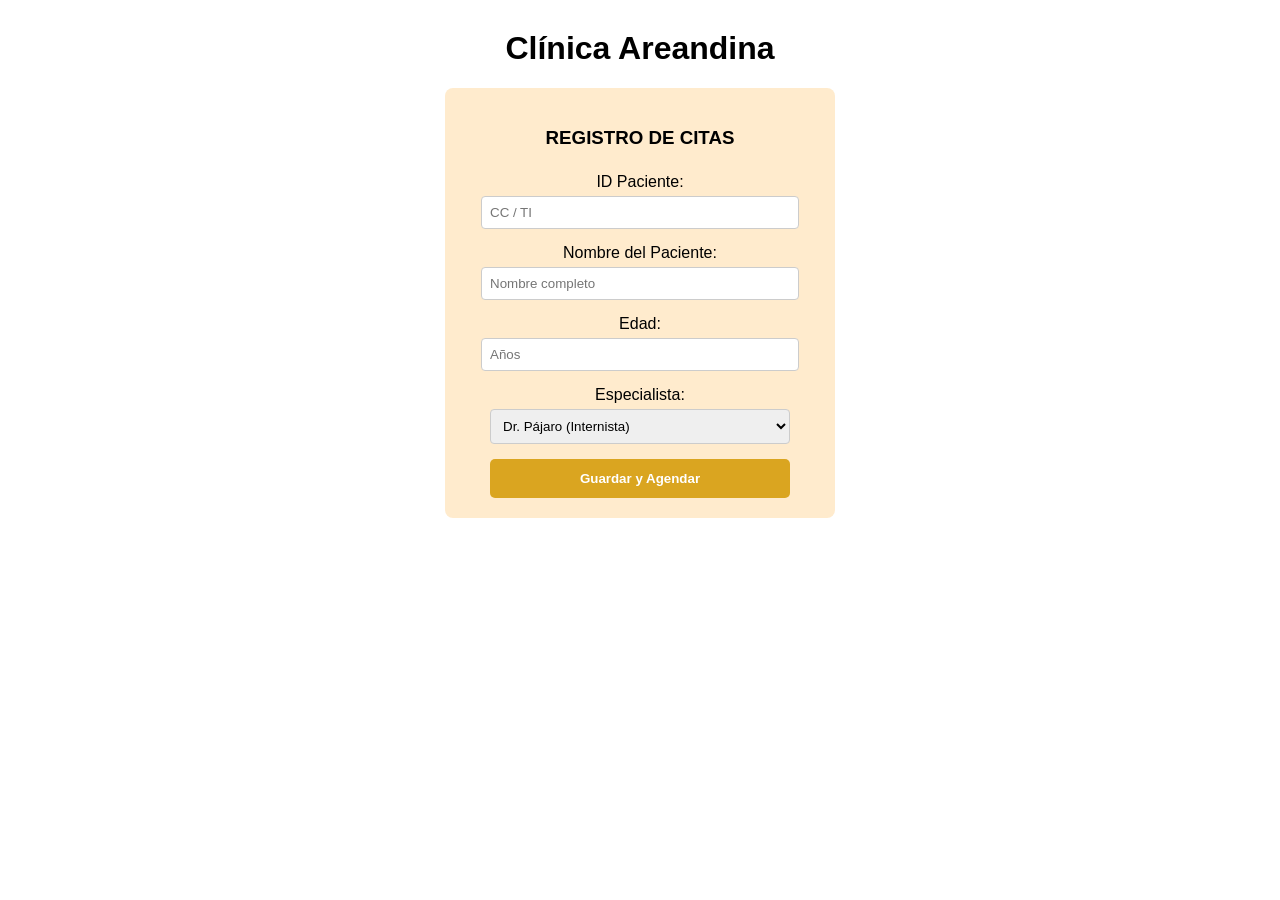
==== index.html @ b10ae6c3 "Cambiando nombre" ====
<!DOCTYPE html>
<html lang="es">
<head>
    <meta charset="UTF-8">
    <title>Desarrollo Web</title>
    <link rel="stylesheet" href="style.css">
</head>
<body>

    <h1>Clínica Areandina</h1>

    <div class="formulario">
        <h3>REGISTRO DE CITAS</h3>
        
        <label>ID Paciente:</label>
        <input type="text" id="id" placeholder="CC / TI">

        <label>Nombre del Paciente:</label>
        <input type="text" id="nombre" placeholder="Nombre completo">

        <label>Edad:</label>
        <input type="number" id="edad" placeholder="Años">

        <label>Especialista:</label>
        <select id="medico">
            <option value="Dr. Pájaro (Internista)">Dr. Pájaro (Internista)</option>
            <option value="Dra. Flores (Ginecóloga)">Dra. Flores (Ginecóloga)</option>
            <option value="Dr. Beltrán (Medicina General)">Dr. Beltrán (Medicina General)</option>
            <option value="Dra. De Avila (Cardióloga)">Dra. De Avila (Cardióloga)</option>
        </select>

        <button id="btnGuardar">Guardar y Agendar</button>
    </div>

    <div id="lista-pacientes" class="tabla-pacientes">
        </div>

    <script src="script.js"></script>
</body>
</html>
---- style.css ----
body {
    font-family: Arial, sans-serif;
    margin: 30px;
}

h1 {
    text-align: center;
}

/* Estilo exacto al de la foto del profesor */
.formulario {
    background-color: blanchedalmond; /* Color de tu captura */
    padding: 20px;
    border-radius: 8px;
    width: 350px;
    margin: 0 auto 20px;
    display: flex;
    flex-direction: column;
    align-items: center;
    gap: 5px;
}

.formulario input, .formulario select {
    width: 100%;
    max-width: 300px;
    padding: 8px;
    border: 1px solid #ccc;
    border-radius: 4px;
    margin-bottom: 10px;
}

button {
    background-color: goldenrod; /* Color de tu captura */
    color: white;
    border: none;
    border-radius: 5px;
    padding: 12px;
    cursor: pointer;
    font-weight: bold;
    width: 100%;
    max-width: 300px;
}

button:hover {
    background-color: darkgoldenrod;
}

/* Estilo para los resultados */
.tarjeta-atencion {
    border: 1px solid #ddd;
    padding: 15px;
    margin-top: 10px;
    border-radius: 8px;
    background-color: #fff;
    max-width: 600px;
    margin-left: auto;
    margin-right: auto;
}

.zona-medica {
    background-color: #f2f2f2;
    padding: 10px;
    margin-top: 10px;
}
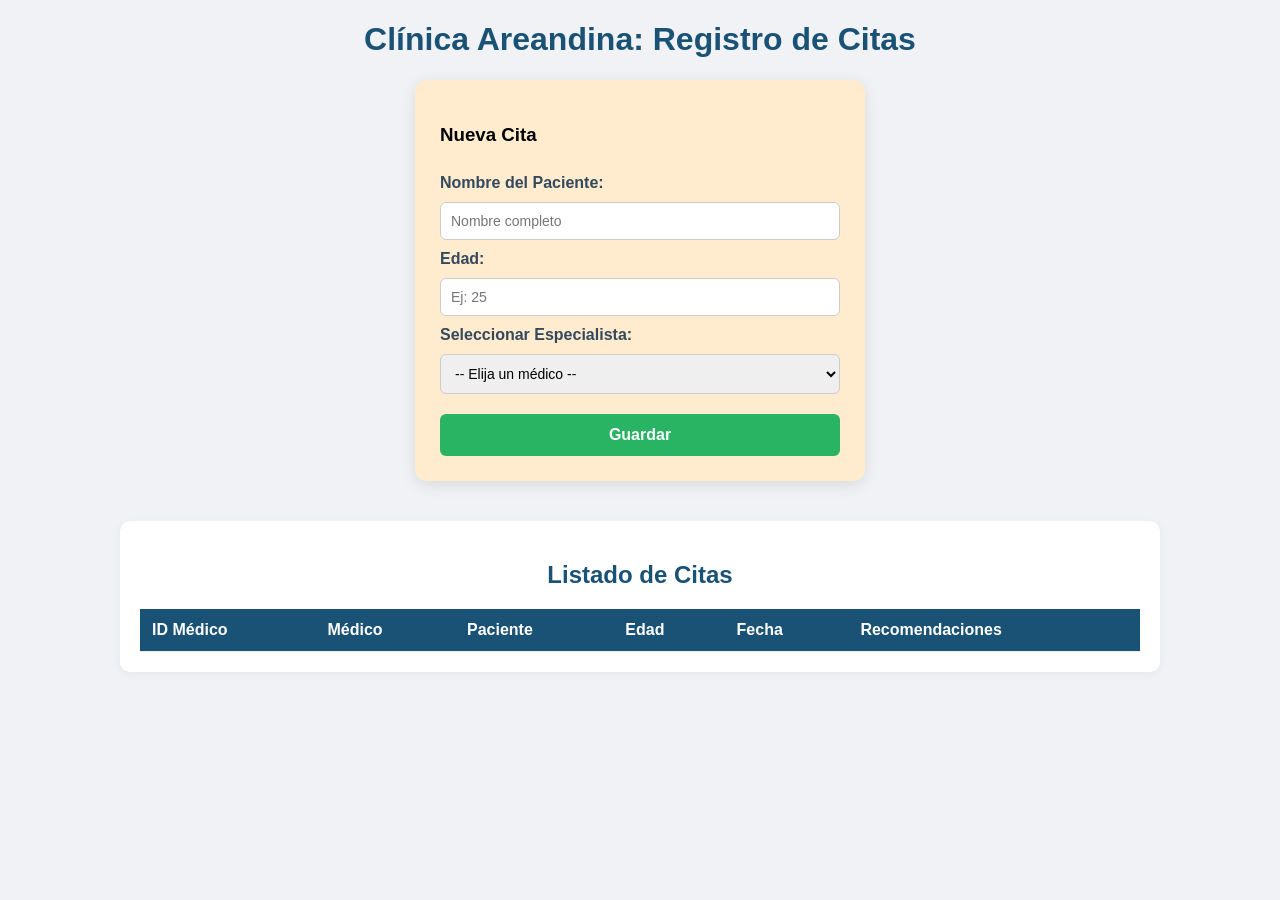
==== commit d15c6d61: "prima ventana" ====
--- a/index.html
+++ b/index.html
@@ -2,38 +2,51 @@
 <html lang="es">
 <head>
     <meta charset="UTF-8">
-    <title>Desarrollo Web</title>
+    <meta name="viewport" content="width=device-width, initial-scale=1.0">
+    <title>Clínica Areandina - Control de Citas</title>
     <link rel="stylesheet" href="style.css">
 </head>
 <body>
-
-    <h1>Clínica Areandina</h1>
-
+    <h1>Clínica Areandina: Registro de Citas</h1>
+    
     <div class="formulario">
-        <h3>REGISTRO DE CITAS</h3>
+        <h3>Nueva Cita</h3>
         
-        <label>ID Paciente:</label>
-        <input type="text" id="id" placeholder="CC / TI">
-
         <label>Nombre del Paciente:</label>
         <input type="text" id="nombre" placeholder="Nombre completo">
 
         <label>Edad:</label>
-        <input type="number" id="edad" placeholder="Años">
+        <input type="text" id="edad" placeholder="Ej: 25">
 
-        <label>Especialista:</label>
-        <select id="medico">
-            <option value="Dr. Pájaro (Internista)">Dr. Pájaro (Internista)</option>
-            <option value="Dra. Flores (Ginecóloga)">Dra. Flores (Ginecóloga)</option>
-            <option value="Dr. Beltrán (Medicina General)">Dr. Beltrán (Medicina General)</option>
-            <option value="Dra. De Avila (Cardióloga)">Dra. De Avila (Cardióloga)</option>
+        <label>Seleccionar Especialista:</label>
+        <select id="medicoSelect">
+            <option value="" disabled selected>-- Elija un médico --</option>
+            <option value="MED-001">Dr. Pérez - Medicina General</option>
+            <option value="ODO-002">Dra. Ruiz - Odontología</option>
+            <option value="INT-003">Dr. Torres - Internista</option>
+            <option value="GIN-004">Dra. Gómez - Ginecología</option>
         </select>
 
-        <button id="btnGuardar">Guardar y Agendar</button>
+        <button onclick="registrar()">Guardar</button>
     </div>
 
-    <div id="lista-pacientes" class="tabla-pacientes">
-        </div>
+    <div class="contenedor-tabla">
+        <h2>Listado de Citas</h2>
+        <table id="tablaPacientes">
+            <thead>
+                <tr>
+                    <th>ID Médico</th>
+                    <th>Médico</th>
+                    <th>Paciente</th>
+                    <th>Edad</th>
+                    <th>Fecha</th>
+                    <th>Recomendaciones</th>
+                </tr>
+            </thead>
+            <tbody id="cuerpoTabla">
+                </tbody>
+        </table>
+    </div>
 
     <script src="script.js"></script>
 </body>
--- a/style.css
+++ b/style.css
@@ -1,64 +1,85 @@
 body {
-    font-family: Arial, sans-serif;
-    margin: 30px;
+    font-family: 'Segoe UI', Tahoma, Geneva, Verdana, sans-serif;
+    background-color: #f0f2f5;
+    margin: 20px;
 }
 
-h1 {
+h1, h2 {
     text-align: center;
+    color: #1a5276;
 }
 
-/* Estilo exacto al de la foto del profesor */
 .formulario {
-    background-color: blanchedalmond; /* Color de tu captura */
-    padding: 20px;
-    border-radius: 8px;
-    width: 350px;
-    margin: 0 auto 20px;
+    background-color: blanchedalmond;
+    width: 400px;
+    margin: 0 auto 40px;
+    padding: 25px;
+    border-radius: 12px;
+    box-shadow: 0 4px 15px rgba(0,0,0,0.1);
     display: flex;
     flex-direction: column;
-    align-items: center;
-    gap: 5px;
+    gap: 10px;
 }
 
-.formulario input, .formulario select {
-    width: 100%;
-    max-width: 300px;
-    padding: 8px;
+.formulario label {
+    font-weight: bold;
+    color: #34495e;
+}
+
+input, select {
+    padding: 10px;
     border: 1px solid #ccc;
-    border-radius: 4px;
-    margin-bottom: 10px;
+    border-radius: 6px;
+    font-size: 14px;
 }
 
 button {
-    background-color: goldenrod; /* Color de tu captura */
+    background-color: #28b463;
     color: white;
+    padding: 12px;
     border: none;
-    border-radius: 5px;
-    padding: 12px;
+    border-radius: 6px;
     cursor: pointer;
+    font-size: 16px;
     font-weight: bold;
-    width: 100%;
-    max-width: 300px;
+    margin-top: 10px;
+    transition: 0.3s;
 }
 
 button:hover {
-    background-color: darkgoldenrod;
+    background-color: #239b56;
 }
 
-/* Estilo para los resultados */
-.tarjeta-atencion {
-    border: 1px solid #ddd;
-    padding: 15px;
-    margin-top: 10px;
-    border-radius: 8px;
-    background-color: #fff;
-    max-width: 600px;
-    margin-left: auto;
-    margin-right: auto;
+.contenedor-tabla {
+    max-width: 1000px;
+    margin: 0 auto;
+    background: white;
+    padding: 20px;
+    border-radius: 10px;
+    box-shadow: 0 2px 10px rgba(0,0,0,0.05);
 }
 
-.zona-medica {
-    background-color: #f2f2f2;
-    padding: 10px;
-    margin-top: 10px;
+table {
+    width: 100%;
+    border-collapse: collapse;
+}
+
+th, td {
+    padding: 12px;
+    border-bottom: 1px solid #eee;
+    text-align: left;
+}
+
+th {
+    background-color: #1a5276;
+    color: white;
+}
+
+.id-badge {
+    background-color: #5d6d7e;
+    color: white;
+    padding: 4px 10px;
+    border-radius: 4px;
+    font-size: 12px;
+    font-weight: bold;
 }
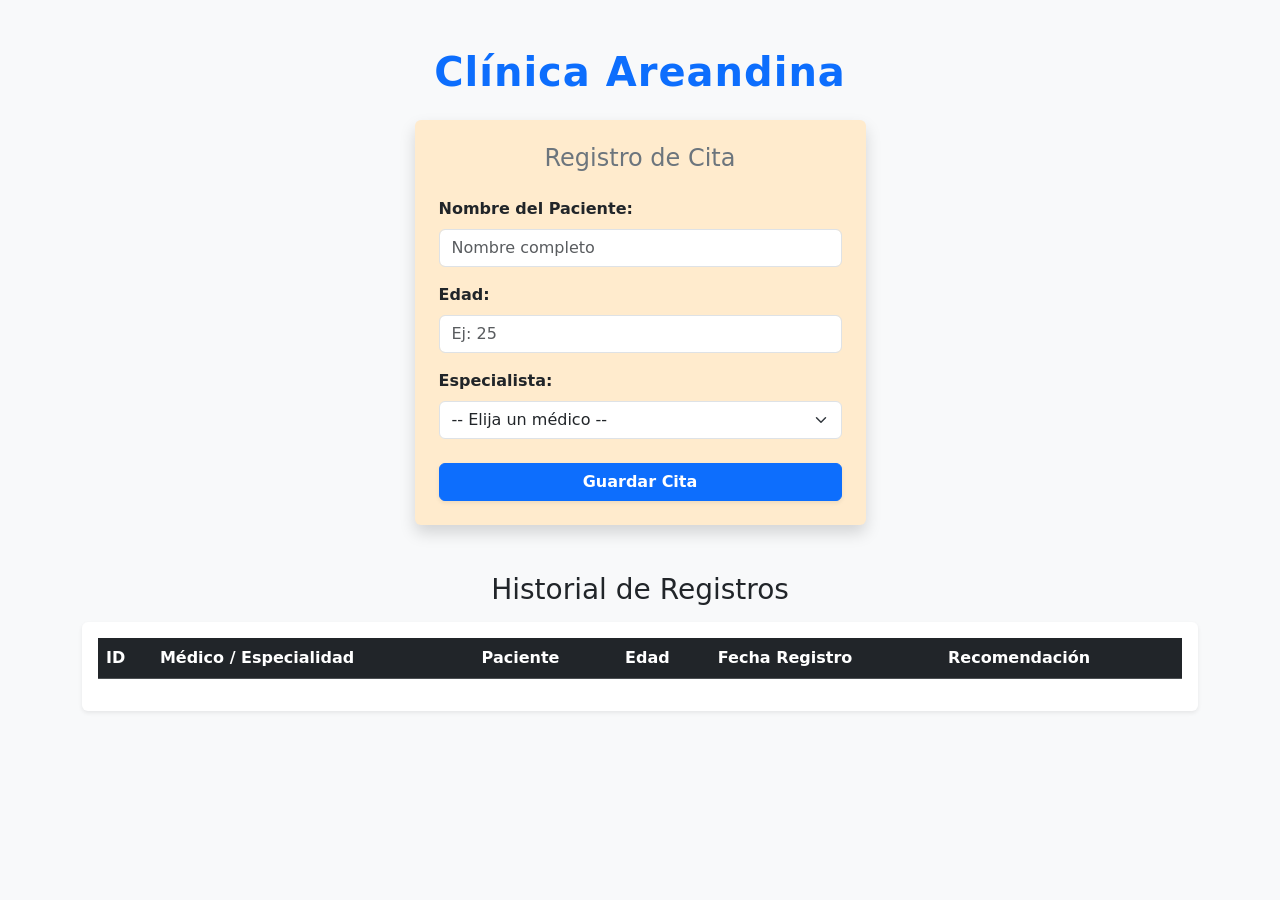
==== commit 4100ea62: "final" ====
--- a/index.html
+++ b/index.html
@@ -3,51 +3,66 @@
 <head>
     <meta charset="UTF-8">
     <meta name="viewport" content="width=device-width, initial-scale=1.0">
-    <title>Clínica Areandina - Control de Citas</title>
+    <title>Clínica Areandina - Panel Médico</title>
+    <link href="https://cdn.jsdelivr.net/npm/bootstrap@5.3.0/dist/css/bootstrap.min.css" rel="stylesheet">
     <link rel="stylesheet" href="style.css">
 </head>
-<body>
-    <h1>Clínica Areandina: Registro de Citas</h1>
+<body class="bg-light">
+
+<div class="container py-5">
+    <h1 class="text-center mb-4 text-primary fw-bold">Clínica Areandina</h1>
     
-    <div class="formulario">
-        <h3>Nueva Cita</h3>
-        
-        <label>Nombre del Paciente:</label>
-        <input type="text" id="nombre" placeholder="Nombre completo">
+    <div class="row justify-content-center">
+        <div class="col-md-5">
+            <div class="card shadow border-0 p-4" style="background-color: blanchedalmond;">
+                <h4 class="text-center mb-4 text-secondary">Registro de Cita</h4>
+                
+                <div class="mb-3">
+                    <label class="form-label fw-bold">Nombre del Paciente:</label>
+                    <input type="text" id="nombre" class="form-control" placeholder="Nombre completo">
+                </div>
 
-        <label>Edad:</label>
-        <input type="text" id="edad" placeholder="Ej: 25">
+                <div class="mb-3">
+                    <label class="form-label fw-bold">Edad:</label>
+                    <input type="text" id="edad" class="form-control" placeholder="Ej: 25">
+                </div>
 
-        <label>Seleccionar Especialista:</label>
-        <select id="medicoSelect">
-            <option value="" disabled selected>-- Elija un médico --</option>
-            <option value="MED-001">Dr. Pérez - Medicina General</option>
-            <option value="ODO-002">Dra. Ruiz - Odontología</option>
-            <option value="INT-003">Dr. Torres - Internista</option>
-            <option value="GIN-004">Dra. Gómez - Ginecología</option>
-        </select>
+                <div class="mb-3">
+                    <label class="form-label fw-bold">Especialista:</label>
+                    <select id="medicoSelect" class="form-select">
+                        <option value="" disabled selected>-- Elija un médico --</option>
+                        <option value="MED-001">Dr. Pérez - Medicina General</option>
+                        <option value="ODO-002">Dra. Ruiz - Odontología</option>
+                        <option value="INT-003">Dr. Torres - Internista</option>
+                        <option value="GIN-004">Dra. Gómez - Ginecología</option>
+                    </select>
+                </div>
 
-        <button onclick="registrar()">Guardar</button>
+                <button onclick="registrar()" class="btn btn-primary w-100 fw-bold mt-2 shadow-sm">Guardar Cita</button>
+            </div>
+        </div>
     </div>
 
-    <div class="contenedor-tabla">
-        <h2>Listado de Citas</h2>
-        <table id="tablaPacientes">
-            <thead>
-                <tr>
-                    <th>ID Médico</th>
-                    <th>Médico</th>
-                    <th>Paciente</th>
-                    <th>Edad</th>
-                    <th>Fecha</th>
-                    <th>Recomendaciones</th>
-                </tr>
-            </thead>
-            <tbody id="cuerpoTabla">
-                </tbody>
-        </table>
+    <div class="mt-5">
+        <h3 class="text-center mb-3">Historial de Registros</h3>
+        <div class="table-responsive bg-white p-3 rounded shadow-sm">
+            <table class="table table-hover align-middle">
+                <thead class="table-dark">
+                    <tr>
+                        <th>ID</th>
+                        <th>Médico / Especialidad</th>
+                        <th>Paciente</th>
+                        <th>Edad</th>
+                        <th>Fecha Registro</th>
+                        <th>Recomendación</th>
+                    </tr>
+                </thead>
+                <tbody id="cuerpoTabla"></tbody>
+            </table>
+        </div>
     </div>
+</div>
 
-    <script src="script.js"></script>
+<script src="script.js"></script>
 </body>
 </html>
--- a/style.css
+++ b/style.css
@@ -1,85 +1,23 @@
+/* Toques finales */
 body {
-    font-family: 'Segoe UI', Tahoma, Geneva, Verdana, sans-serif;
-    background-color: #f0f2f5;
-    margin: 20px;
+    min-height: 100vh;
 }
 
-h1, h2 {
-    text-align: center;
-    color: #1a5276;
+h1 {
+    letter-spacing: 1px;
 }
 
-.formulario {
-    background-color: blanchedalmond;
-    width: 400px;
-    margin: 0 auto 40px;
-    padding: 25px;
-    border-radius: 12px;
-    box-shadow: 0 4px 15px rgba(0,0,0,0.1);
-    display: flex;
-    flex-direction: column;
-    gap: 10px;
-}
-
-.formulario label {
-    font-weight: bold;
-    color: #34495e;
-}
-
-input, select {
-    padding: 10px;
-    border: 1px solid #ccc;
-    border-radius: 6px;
-    font-size: 14px;
-}
-
-button {
-    background-color: #28b463;
-    color: white;
-    padding: 12px;
-    border: none;
-    border-radius: 6px;
-    cursor: pointer;
-    font-size: 16px;
-    font-weight: bold;
-    margin-top: 10px;
+/* Efecto al pasar el mouse por la tarjeta */
+.card {
     transition: 0.3s;
 }
 
-button:hover {
-    background-color: #239b56;
+.card:hover {
+    transform: translateY(-5px);
 }
 
-.contenedor-tabla {
-    max-width: 1000px;
-    margin: 0 auto;
-    background: white;
-    padding: 20px;
-    border-radius: 10px;
-    box-shadow: 0 2px 10px rgba(0,0,0,0.05);
-}
-
-table {
-    width: 100%;
-    border-collapse: collapse;
-}
-
-th, td {
-    padding: 12px;
-    border-bottom: 1px solid #eee;
-    text-align: left;
-}
-
-th {
-    background-color: #1a5276;
-    color: white;
-}
-
+/* Estilo para el ID del médico dentro de la tabla */
 .id-badge {
-    background-color: #5d6d7e;
-    color: white;
-    padding: 4px 10px;
-    border-radius: 4px;
-    font-size: 12px;
-    font-weight: bold;
+    font-size: 0.75rem;
+    padding: 5px 8px;
 }
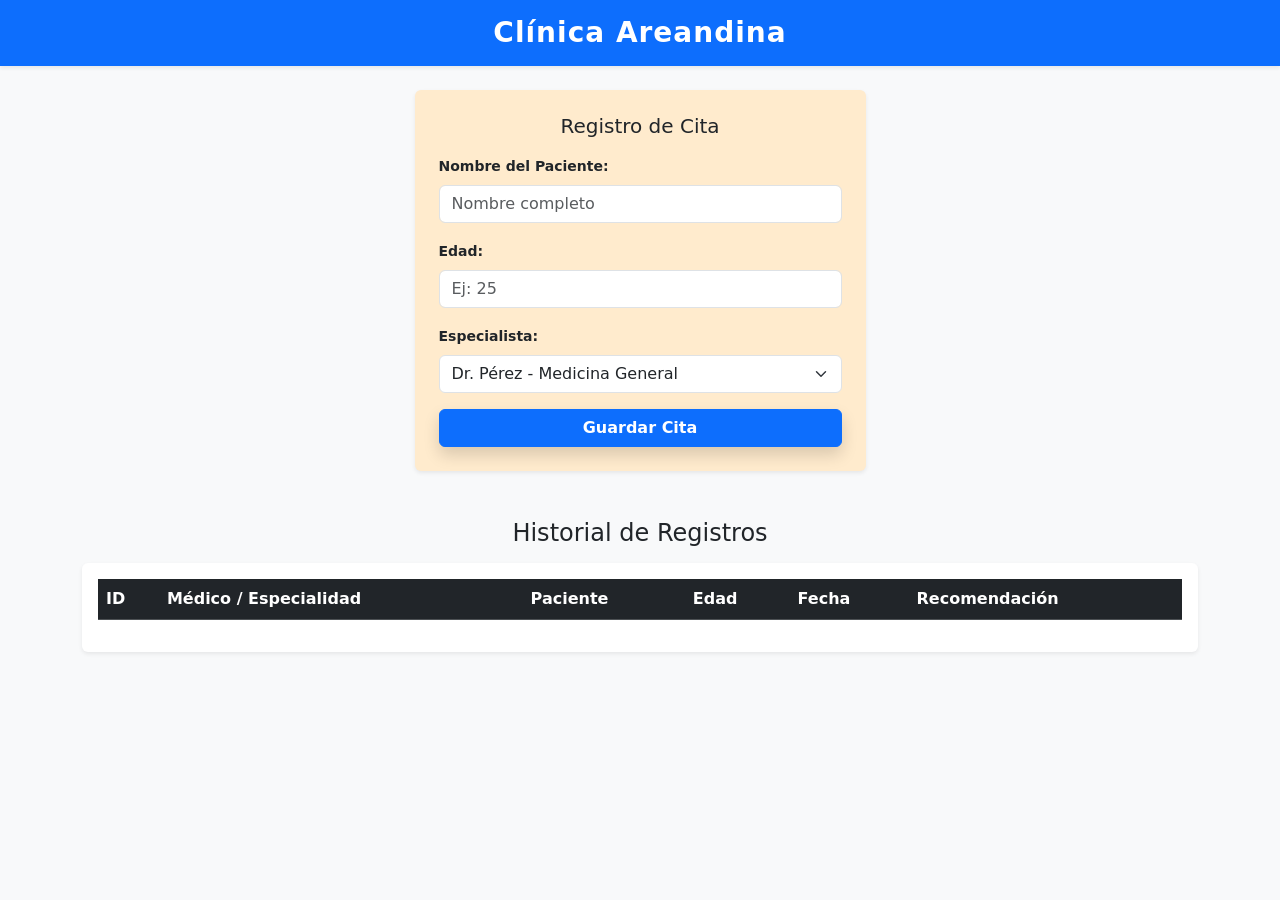
==== commit 9af8d006: "final" ====
--- a/index.html
+++ b/index.html
@@ -3,66 +3,67 @@
 <head>
     <meta charset="UTF-8">
     <meta name="viewport" content="width=device-width, initial-scale=1.0">
-    <title>Clínica Areandina - Panel Médico</title>
+    <title>Clínica Areandina - Frontend</title>
     <link href="https://cdn.jsdelivr.net/npm/bootstrap@5.3.0/dist/css/bootstrap.min.css" rel="stylesheet">
     <link rel="stylesheet" href="style.css">
 </head>
 <body class="bg-light">
 
-<div class="container py-5">
-    <h1 class="text-center mb-4 text-primary fw-bold">Clínica Areandina</h1>
-    
-    <div class="row justify-content-center">
-        <div class="col-md-5">
-            <div class="card shadow border-0 p-4" style="background-color: blanchedalmond;">
-                <h4 class="text-center mb-4 text-secondary">Registro de Cita</h4>
-                
-                <div class="mb-3">
-                    <label class="form-label fw-bold">Nombre del Paciente:</label>
-                    <input type="text" id="nombre" class="form-control" placeholder="Nombre completo">
+    <header class="bg-primary text-white text-center py-3 shadow-sm">
+    <h1 class="h3 fw-bold m-0">Clínica Areandina</h1>
+</header>
+
+    <div class="container mt-4">
+        <div class="row justify-content-center">
+            <div class="col-md-5">
+                <div class="card p-4 shadow-sm border-0" style="background-color: blanchedalmond;">
+                    <h5 class="text-center mb-3 text-dark">Registro de Cita</h5>
+                    
+                    <div class="mb-3">
+                        <label class="form-label small fw-bold">Nombre del Paciente:</label>
+                        <input type="text" id="nombre" class="form-control" placeholder="Nombre completo">
+                    </div>
+
+                    <div class="mb-3">
+                        <label class="form-label small fw-bold">Edad:</label>
+                        <input type="text" id="edad" class="form-control" placeholder="Ej: 25">
+                    </div>
+
+                    <div class="mb-3">
+                        <label class="form-label small fw-bold">Especialista:</label>
+                        <select id="medicoSelect" class="form-select">
+                            <option value="MED-001|Dr. Pérez|Medicina General|Ayuno de 8 horas">Dr. Pérez - Medicina General</option>
+                            <option value="ODO-002|Dra. Ruiz|Odontología|Higiene bucal previa">Dra. Ruiz - Odontología</option>
+                            <option value="INT-003|Dr. Torres|Médico Internista|Traer historia clínica">Dr. Torres - Internista</option>
+                            <option value="GIN-004|Dra. Gómez|Ginecología|Ropa cómoda y ligera">Dra. Gómez - Ginecología</option>
+                        </select>
+                    </div>
+
+                    <button onclick="registrar()" class="btn btn-primary w-100 fw-bold shadow">Guardar Cita</button>
                 </div>
+            </div>
+        </div>
 
-                <div class="mb-3">
-                    <label class="form-label fw-bold">Edad:</label>
-                    <input type="text" id="edad" class="form-control" placeholder="Ej: 25">
-                </div>
-
-                <div class="mb-3">
-                    <label class="form-label fw-bold">Especialista:</label>
-                    <select id="medicoSelect" class="form-select">
-                        <option value="" disabled selected>-- Elija un médico --</option>
-                        <option value="MED-001">Dr. Pérez - Medicina General</option>
-                        <option value="ODO-002">Dra. Ruiz - Odontología</option>
-                        <option value="INT-003">Dr. Torres - Internista</option>
-                        <option value="GIN-004">Dra. Gómez - Ginecología</option>
-                    </select>
-                </div>
-
-                <button onclick="registrar()" class="btn btn-primary w-100 fw-bold mt-2 shadow-sm">Guardar Cita</button>
+        <div class="mt-5 mb-5">
+            <h4 class="text-center mb-3">Historial de Registros</h4>
+            <div class="table-responsive bg-white p-3 rounded shadow-sm">
+                <table class="table table-hover align-middle">
+                    <thead class="table-dark">
+                        <tr>
+                            <th>ID</th>
+                            <th>Médico / Especialidad</th>
+                            <th>Paciente</th>
+                            <th>Edad</th>
+                            <th>Fecha</th>
+                            <th>Recomendación</th>
+                        </tr>
+                    </thead>
+                    <tbody id="cuerpoTabla"></tbody>
+                </table>
             </div>
         </div>
     </div>
 
-    <div class="mt-5">
-        <h3 class="text-center mb-3">Historial de Registros</h3>
-        <div class="table-responsive bg-white p-3 rounded shadow-sm">
-            <table class="table table-hover align-middle">
-                <thead class="table-dark">
-                    <tr>
-                        <th>ID</th>
-                        <th>Médico / Especialidad</th>
-                        <th>Paciente</th>
-                        <th>Edad</th>
-                        <th>Fecha Registro</th>
-                        <th>Recomendación</th>
-                    </tr>
-                </thead>
-                <tbody id="cuerpoTabla"></tbody>
-            </table>
-        </div>
-    </div>
-</div>
-
-<script src="script.js"></script>
+    <script src="script.js"></script>
 </body>
 </html>
--- a/style.css
+++ b/style.css
@@ -1,23 +1,18 @@
-/* Toques finales */
-body {
-    min-height: 100vh;
+body, html {
+    margin: 0;
+    padding: 0;
+    overflow-x: hidden;
 }
 
-h1 {
+.bg-primary {
+    background-color: #0d6efd;
+}
+
+header h1 {
+    font-size: 1.8rem; 
     letter-spacing: 1px;
 }
 
-/* Efecto al pasar el mouse por la tarjeta */
-.card {
-    transition: 0.3s;
-}
-
-.card:hover {
-    transform: translateY(-5px);
-}
-
-/* Estilo para el ID del médico dentro de la tabla */
-.id-badge {
-    font-size: 0.75rem;
-    padding: 5px 8px;
+.container {
+    margin-top: 30px;
 }
